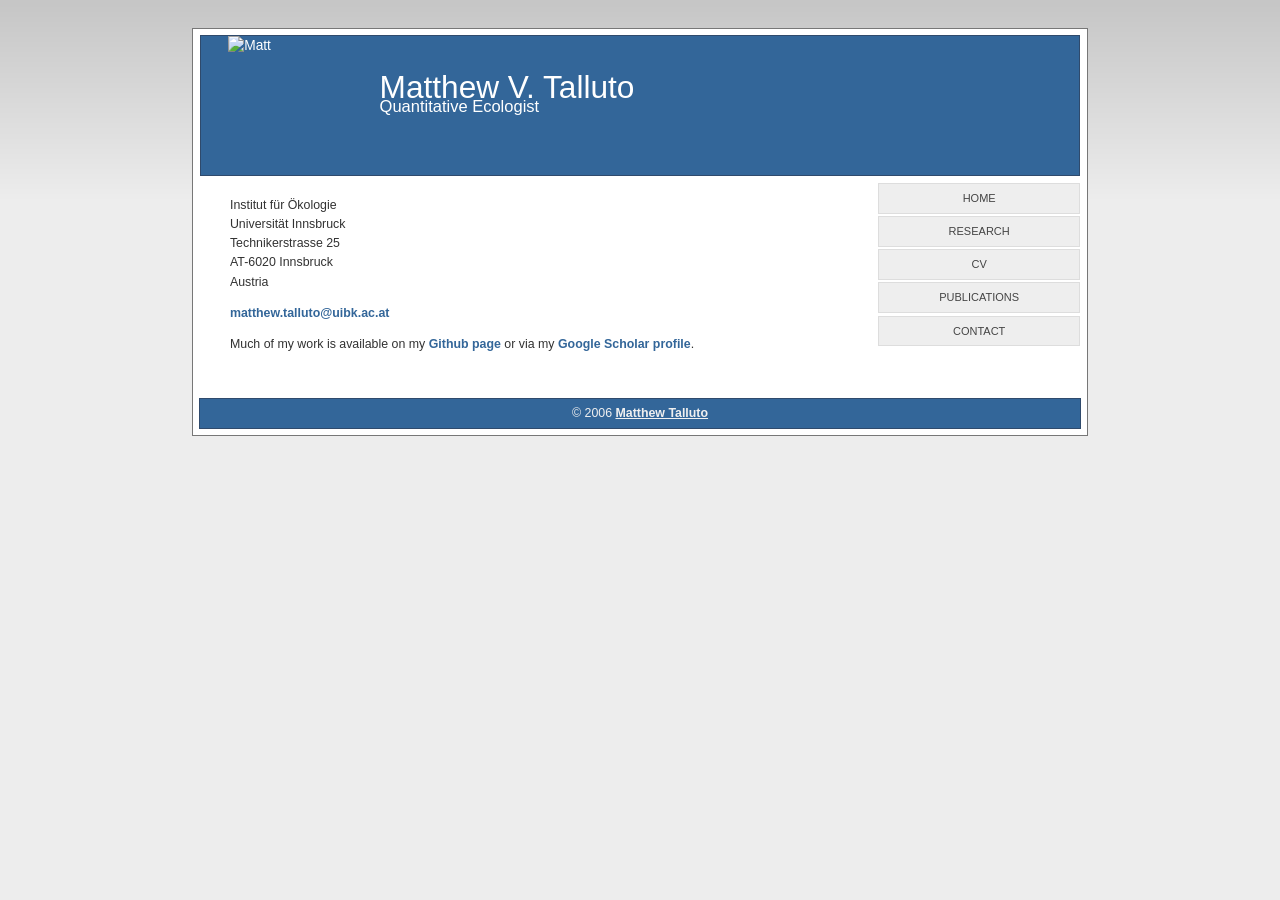
==== contact.html @ 028bf2eb "Updated contact and pubs" ====
<!DOCTYPE html PUBLIC "-//W3C//DTD XHTML 1.0 Transitional//EN" "http://www.w3.org/TR/xhtml1/DTD/xhtml1-transitional.dtd">
<html xmlns="http://www.w3.org/1999/xhtml" xml:lang="en" lang="en">
	<head>
		<title>Matthew V. Talluto</title>
		<meta http-equiv="content-type" content="text/html; charset=iso-8859-15" />
		<meta name="description" content="" />
		<meta name="keywords" content="ecology, Bayesian statistics, macroecology, ecoinformatics, biodiversity" />
		<meta name="author" content="Matthew Talluto" />
		<link rel="stylesheet" href="./style.css" type="text/css" media="screen,projection" />
	</head>

	<body>
		<a name="top"></a>
		<div id="container" >
			<div id="header">
				<img src="./images/portrait.jpg" style="height:9.9em;float:left;border:none;margin-left:2em" align="middle" alt="Matt" /><div style="margin-left:13em;margin-top:3em"><span id="title">Matthew V. Talluto</span><br /><span id="subtitle">Quantitative Ecologist</span></div>
				<!-- The header picture will have a border of
				same colour as the header background. The larger
				of the border will define margins -->
			</div>
			<div id="navigation">
				<ul>
					<!-- Please don't remove this important notice : 
					If you don't keep all the definition of the menu
					in one line (without break line and space) it will
					be destroyed by Internet Explorer -->
					<li><a href="index.html">Home</a></li><li><a href="research.html">Research</a></li><li><a href="cv.html">CV</a></li><li><a href="pubs.html">Publications</a></li><li><a href="contact.html">Contact</a></li>
				</ul>
			</div>


			<div id="content">

			Institut f&uuml;r &Ouml;kologie <br/>
            Universit&auml;t Innsbruck <br/>
            Technikerstrasse 25 <br/>
            AT-6020 Innsbruck <br/>
            Austria

                <!-- blank header included here to add some vertical space -->
            <h3></h3> 
                
                <a href=mailto:matthew.talluto@uibk.ac.at>matthew.talluto@uibk.ac.at</a>

            <h3></h3> 
                    
                Much of my work is available on my <a href="https://github.com/mtalluto">Github page</a> or via my <a href="https://scholar.google.com/citations?user=5HuDg14AAAAJ&hl=en">Google Scholar profile</a>.

        </div>

		<div id="footer">
		&copy; 2006 <a href="#">Matthew Talluto</a> 
		</div>
		</div>
		<a name="bottom"></a>
		<!-- Design Created By Nicolas Fafchamps (2006) - Public domain -->
	</body>
</html>
---- style.css ----
*{margin:0; padding:0;}

body{font:0.86em Verdana,Tahoma,Arial,sans-serif;line-height:1.4em;text-align:center;color:#323232;background:#ededed url(./images/font.png) repeat-x center top;}

#container {background:#fff;border:0.1em solid #777;color:#323232;margin:2em auto;text-align:left;width:65em}
#header{height:10.1em;width:63.8em;background:#336699;color:#fff;border:0.1em solid #2F4A6C;margin:0.5em;}
#title{font-size:2.3em;}
#subtitle{font-size:1.2em;}

#navigation{float:right;display: block;margin: 0px;padding:0px;margin-left:20px;line-height:2.1em;color:#ccc;margin-right:0.5em;white-space:nowrap;}
#navigation li{list-style-type:none;white-space:nowrap;}
#navigation li a{display:block;width:17em;padding:0 0.6em;font-size:0.8em;font-weight:normal;text-transform:uppercase;text-decoration:none;color: #444;border:0.1em solid #ddd;margin-bottom:0.2em;text-align:center;background-color:#eee;}
#navigation li a:hover{color:#fff;text-decoration:none;background-color:#669933;border:0.1em solid #558822;}

#content {font-size:0.9em;margin-right:15em;padding:1em 3em 3em}
#content h2{margin:0 0 0.3em -0.9em;font-size:1.7em;font-weight:normal;letter-spacing:-1px;color:#222;}
#content h3{margin:0.7em 0 0.3em -0.6em; font-size:1.4em; letter-spacing:-1px;color:#265560;font-weight:bold;}
#content a{color:#336699;font-weight:bold;text-decoration:none;}
#content a:hover{color:#336699;text-decoration:underline;}
#content img {padding:1px;margin-right:6px;border:0.1em solid #777}
#content p{margin-bottom:1.5em}

table {border:1px solid #336699;border-collapse:collapse}
table th {background-color:#336699;border:1px solid #2F4A6C;color:#fff;padding:4px}
table td {background-color:#fff;border:1px solid #336699;color:#323232;padding:4px;text-align:left;}

input,textarea,select {background-color:#FAFAFA;border:1px solid #ccc;color:#323232;font-family:Lucida Grande, Tahoma, Arial, Helvetica, sans-serif;font-size:11px;padding:0.2em}
input:focus,textarea:focus {background-color:#FFF;border:1px solid #336699;color:#2F4A6C}


#footer{clear:both;width:63.8;margin-top:1em;padding:0.4em 0;font-size:0.9em;color:#f0f0f0;background:#336699;margin:0.5em;border:0.1em solid #2F4A6C;text-align:center;}
#footer a{color:#f0f0f0; background-color:inherit; font-weight:bold;}
#footer a:hover{color:#fff; text-decoration: underline;}
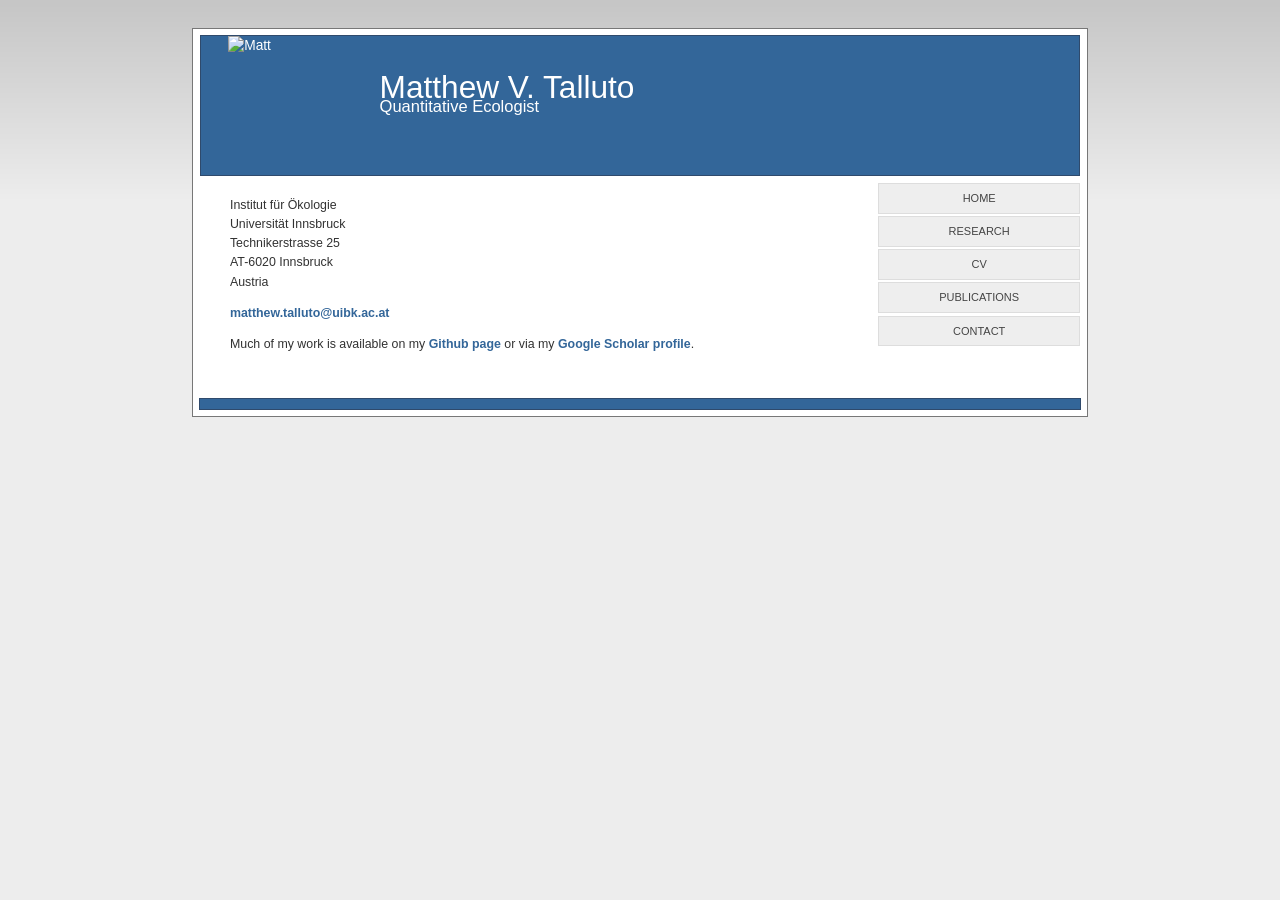
==== commit 5cfc3dac: "Removed copyright notices" ====
--- a/contact.html
+++ b/contact.html
@@ -49,7 +49,7 @@
         </div>
 
 		<div id="footer">
-		&copy; 2006 <a href="#">Matthew Talluto</a> 
+		<!-- &copy; 2006 <a href="#">Matthew Talluto</a>  -->
 		</div>
 		</div>
 		<a name="bottom"></a>
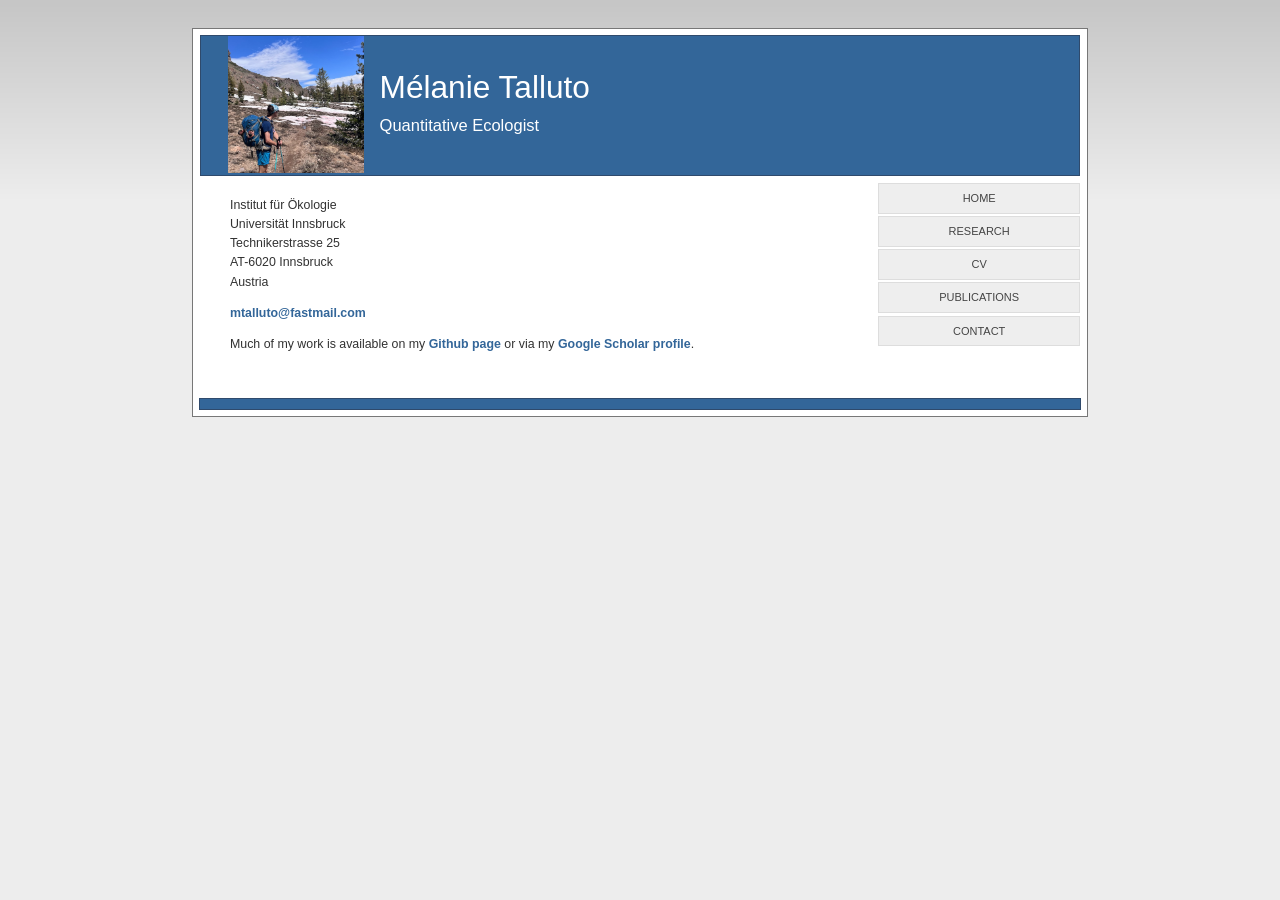
==== commit 5bc44fec: "Name change" ====
--- a/contact.html
+++ b/contact.html
@@ -1,11 +1,13 @@
 <!DOCTYPE html PUBLIC "-//W3C//DTD XHTML 1.0 Transitional//EN" "http://www.w3.org/TR/xhtml1/DTD/xhtml1-transitional.dtd">
+<meta charset="UTF-8">
+
 <html xmlns="http://www.w3.org/1999/xhtml" xml:lang="en" lang="en">
 	<head>
-		<title>Matthew V. Talluto</title>
+		<title>Mélanie Talluto</title>
 		<meta http-equiv="content-type" content="text/html; charset=iso-8859-15" />
 		<meta name="description" content="" />
 		<meta name="keywords" content="ecology, Bayesian statistics, macroecology, ecoinformatics, biodiversity" />
-		<meta name="author" content="Matthew Talluto" />
+		<meta name="author" content="Mélanie Talluto" />
 		<link rel="stylesheet" href="./style.css" type="text/css" media="screen,projection" />
 	</head>
 
@@ -13,7 +15,7 @@
 		<a name="top"></a>
 		<div id="container" >
 			<div id="header">
-				<img src="./images/portrait.jpg" style="height:9.9em;float:left;border:none;margin-left:2em" align="middle" alt="Matt" /><div style="margin-left:13em;margin-top:3em"><span id="title">Matthew V. Talluto</span><br /><span id="subtitle">Quantitative Ecologist</span></div>
+				<img src="./images/portrait.jpg" style="height:9.9em;float:left;border:none;margin-left:2em" align="middle" alt="Mel" /><div style="margin-left:13em;margin-top:3em"><span id="title">Mélanie Talluto</span><br /><br /><span id="subtitle">Quantitative Ecologist</span></div>
 				<!-- The header picture will have a border of
 				same colour as the header background. The larger
 				of the border will define margins -->
@@ -40,7 +42,7 @@
                 <!-- blank header included here to add some vertical space -->
             <h3></h3> 
                 
-                <a href=mailto:matthew.talluto@uibk.ac.at>matthew.talluto@uibk.ac.at</a>
+                <a href=mailto:mtalluto@fastmail.com>mtalluto@fastmail.com</a>
 
             <h3></h3> 
                     
@@ -49,7 +51,7 @@
         </div>
 
 		<div id="footer">
-		<!-- &copy; 2006 <a href="#">Matthew Talluto</a>  -->
+		<!-- &copy; 2023 <a href="#">Mélanie Talluto</a>  -->
 		</div>
 		</div>
 		<a name="bottom"></a>
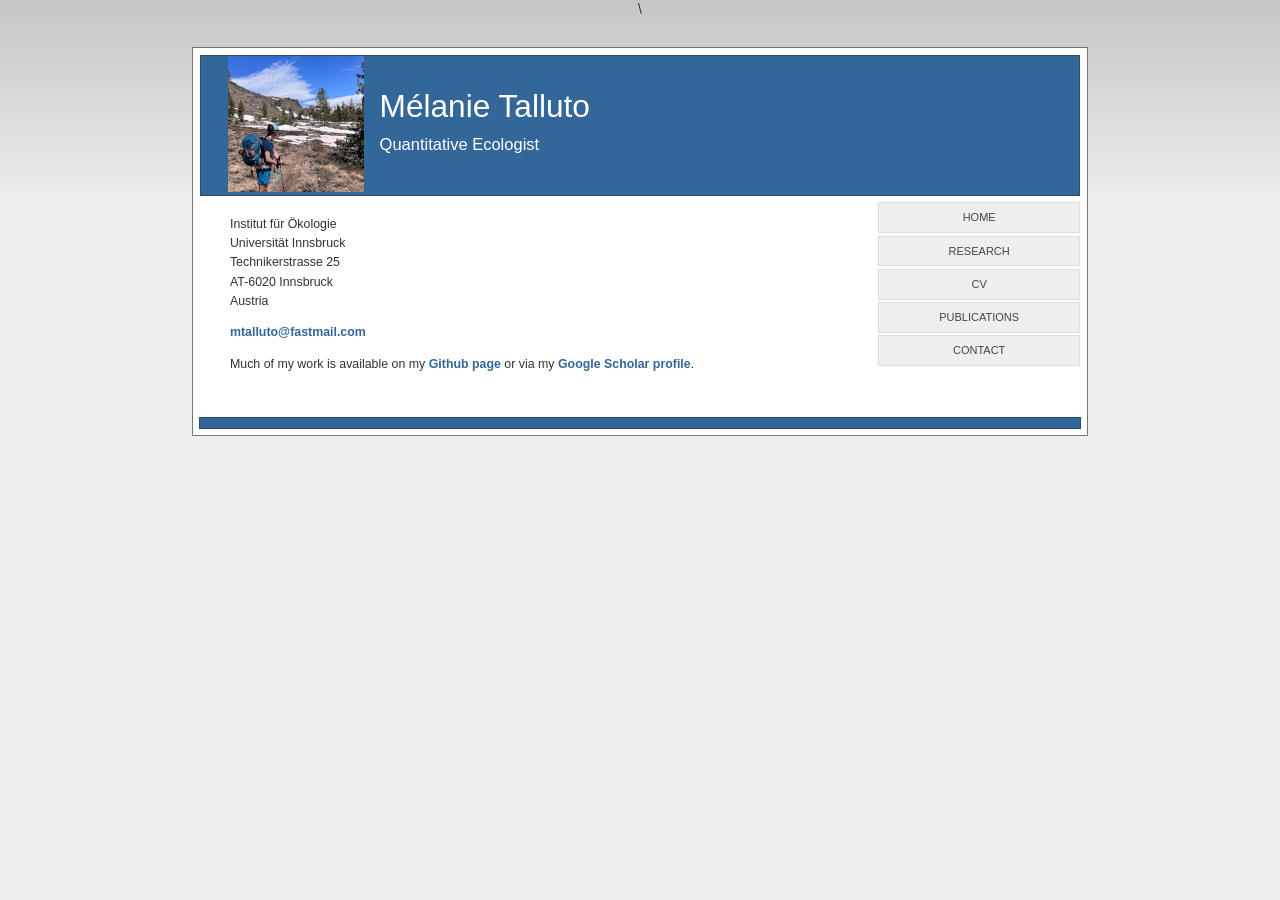
==== commit d6d0f100: "analytics" ====
--- a/contact.html
+++ b/contact.html
@@ -3,6 +3,15 @@
 
 <html xmlns="http://www.w3.org/1999/xhtml" xml:lang="en" lang="en">
 	<head>
+\		<!-- Google tag (gtag.js) -->
+		<script async src="https://www.googletagmanager.com/gtag/js?id=G-G4MZ70ZSPS"></script>
+		<script>
+		  window.dataLayer = window.dataLayer || [];
+		  function gtag(){dataLayer.push(arguments);}
+		  gtag('js', new Date());
+
+		  gtag('config', 'G-G4MZ70ZSPS');
+		</script>
 		<title>Mélanie Talluto</title>
 		<meta http-equiv="content-type" content="text/html; charset=iso-8859-15" />
 		<meta name="description" content="" />
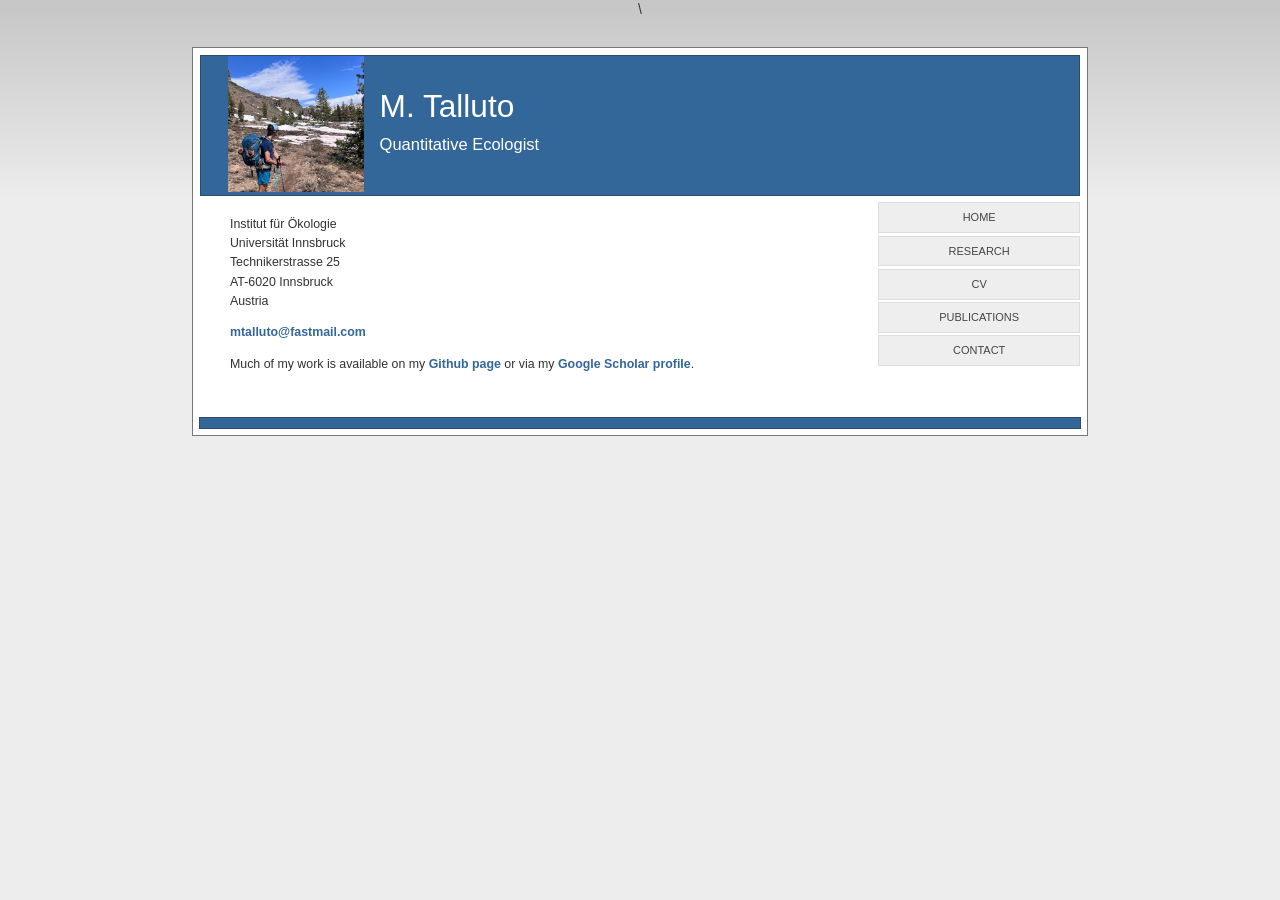
==== commit f98d890c: "Name update again" ====
--- a/contact.html
+++ b/contact.html
@@ -12,11 +12,11 @@
 
 		  gtag('config', 'G-G4MZ70ZSPS');
 		</script>
-		<title>Mélanie Talluto</title>
+		<title>M. Talluto</title>
 		<meta http-equiv="content-type" content="text/html; charset=iso-8859-15" />
 		<meta name="description" content="" />
 		<meta name="keywords" content="ecology, Bayesian statistics, macroecology, ecoinformatics, biodiversity" />
-		<meta name="author" content="Mélanie Talluto" />
+		<meta name="author" content="M. Talluto" />
 		<link rel="stylesheet" href="./style.css" type="text/css" media="screen,projection" />
 	</head>
 
@@ -24,7 +24,7 @@
 		<a name="top"></a>
 		<div id="container" >
 			<div id="header">
-				<img src="./images/portrait.jpg" style="height:9.9em;float:left;border:none;margin-left:2em" align="middle" alt="Mel" /><div style="margin-left:13em;margin-top:3em"><span id="title">Mélanie Talluto</span><br /><br /><span id="subtitle">Quantitative Ecologist</span></div>
+				<img src="./images/portrait.jpg" style="height:9.9em;float:left;border:none;margin-left:2em" align="middle" alt="Mel" /><div style="margin-left:13em;margin-top:3em"><span id="title">M. Talluto</span><br /><br /><span id="subtitle">Quantitative Ecologist</span></div>
 				<!-- The header picture will have a border of
 				same colour as the header background. The larger
 				of the border will define margins -->
@@ -60,7 +60,7 @@
         </div>
 
 		<div id="footer">
-		<!-- &copy; 2023 <a href="#">Mélanie Talluto</a>  -->
+		<!-- &copy; 2023 <a href="#">M. Talluto</a>  -->
 		</div>
 		</div>
 		<a name="bottom"></a>
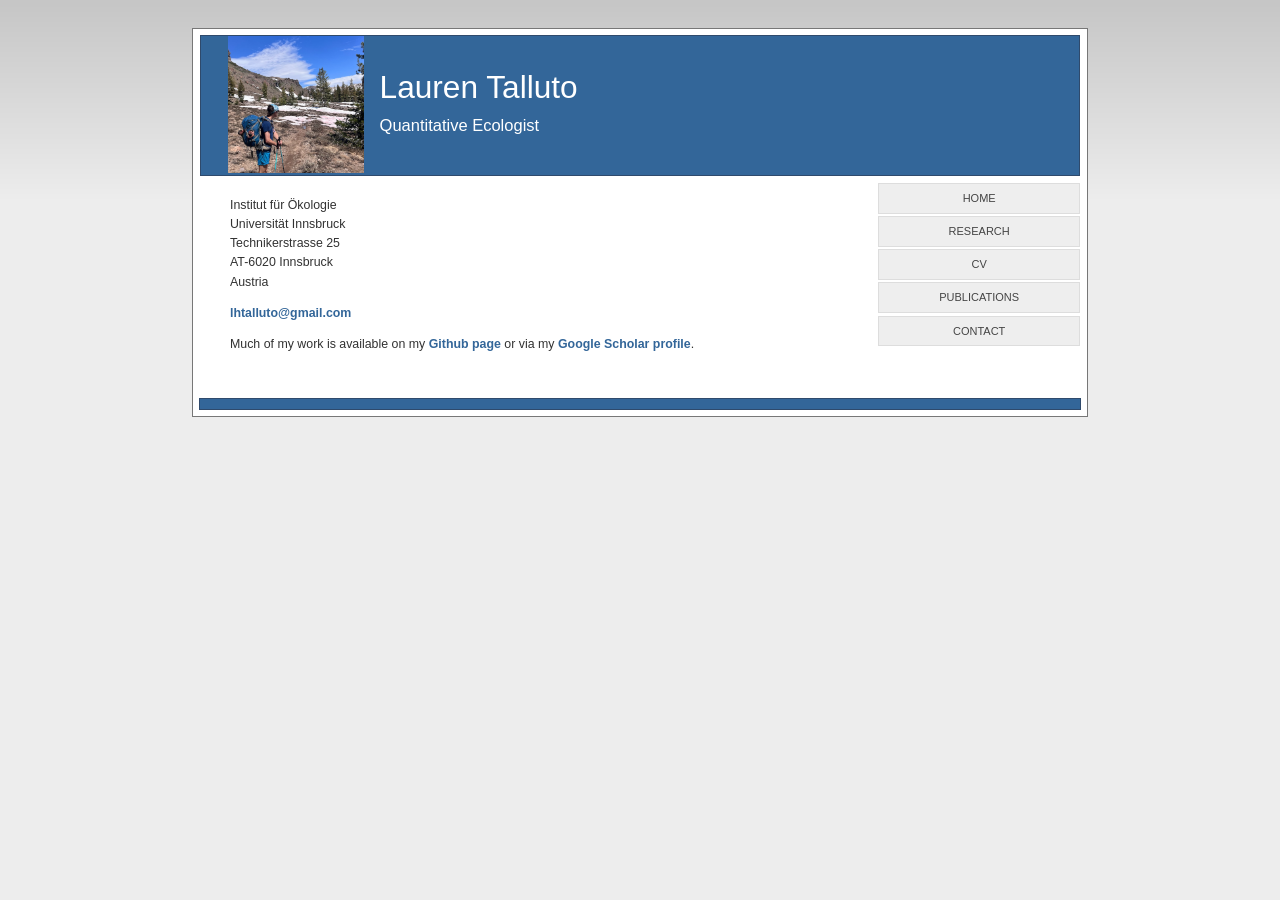
==== commit e3c55ccd: "Update pubs, remove old content" ====
--- a/contact.html
+++ b/contact.html
@@ -3,7 +3,7 @@
 
 <html xmlns="http://www.w3.org/1999/xhtml" xml:lang="en" lang="en">
 	<head>
-\		<!-- Google tag (gtag.js) -->
+		<!-- Google tag (gtag.js) -->
 		<script async src="https://www.googletagmanager.com/gtag/js?id=G-G4MZ70ZSPS"></script>
 		<script>
 		  window.dataLayer = window.dataLayer || [];
@@ -12,11 +12,11 @@
 
 		  gtag('config', 'G-G4MZ70ZSPS');
 		</script>
-		<title>M. Talluto</title>
+		<title>Lauren Talluto</title>
 		<meta http-equiv="content-type" content="text/html; charset=iso-8859-15" />
 		<meta name="description" content="" />
 		<meta name="keywords" content="ecology, Bayesian statistics, macroecology, ecoinformatics, biodiversity" />
-		<meta name="author" content="M. Talluto" />
+		<meta name="author" content="Lauren Talluto" />
 		<link rel="stylesheet" href="./style.css" type="text/css" media="screen,projection" />
 	</head>
 
@@ -24,7 +24,7 @@
 		<a name="top"></a>
 		<div id="container" >
 			<div id="header">
-				<img src="./images/portrait.jpg" style="height:9.9em;float:left;border:none;margin-left:2em" align="middle" alt="Mel" /><div style="margin-left:13em;margin-top:3em"><span id="title">M. Talluto</span><br /><br /><span id="subtitle">Quantitative Ecologist</span></div>
+				<img src="./images/portrait.jpg" style="height:9.9em;float:left;border:none;margin-left:2em" align="middle" alt="Lauren" /><div style="margin-left:13em;margin-top:3em"><span id="title">Lauren Talluto</span><br /><br /><span id="subtitle">Quantitative Ecologist</span></div>
 				<!-- The header picture will have a border of
 				same colour as the header background. The larger
 				of the border will define margins -->
@@ -51,7 +51,7 @@
                 <!-- blank header included here to add some vertical space -->
             <h3></h3> 
                 
-                <a href=mailto:mtalluto@fastmail.com>mtalluto@fastmail.com</a>
+                <a href=mailto:lhtalluto@gmail.com>lhtalluto@gmail.com</a>
 
             <h3></h3> 
                     
@@ -60,7 +60,7 @@
         </div>
 
 		<div id="footer">
-		<!-- &copy; 2023 <a href="#">M. Talluto</a>  -->
+		<!-- &copy; 2023 <a href="#">Lauren Talluto</a>  -->
 		</div>
 		</div>
 		<a name="bottom"></a>
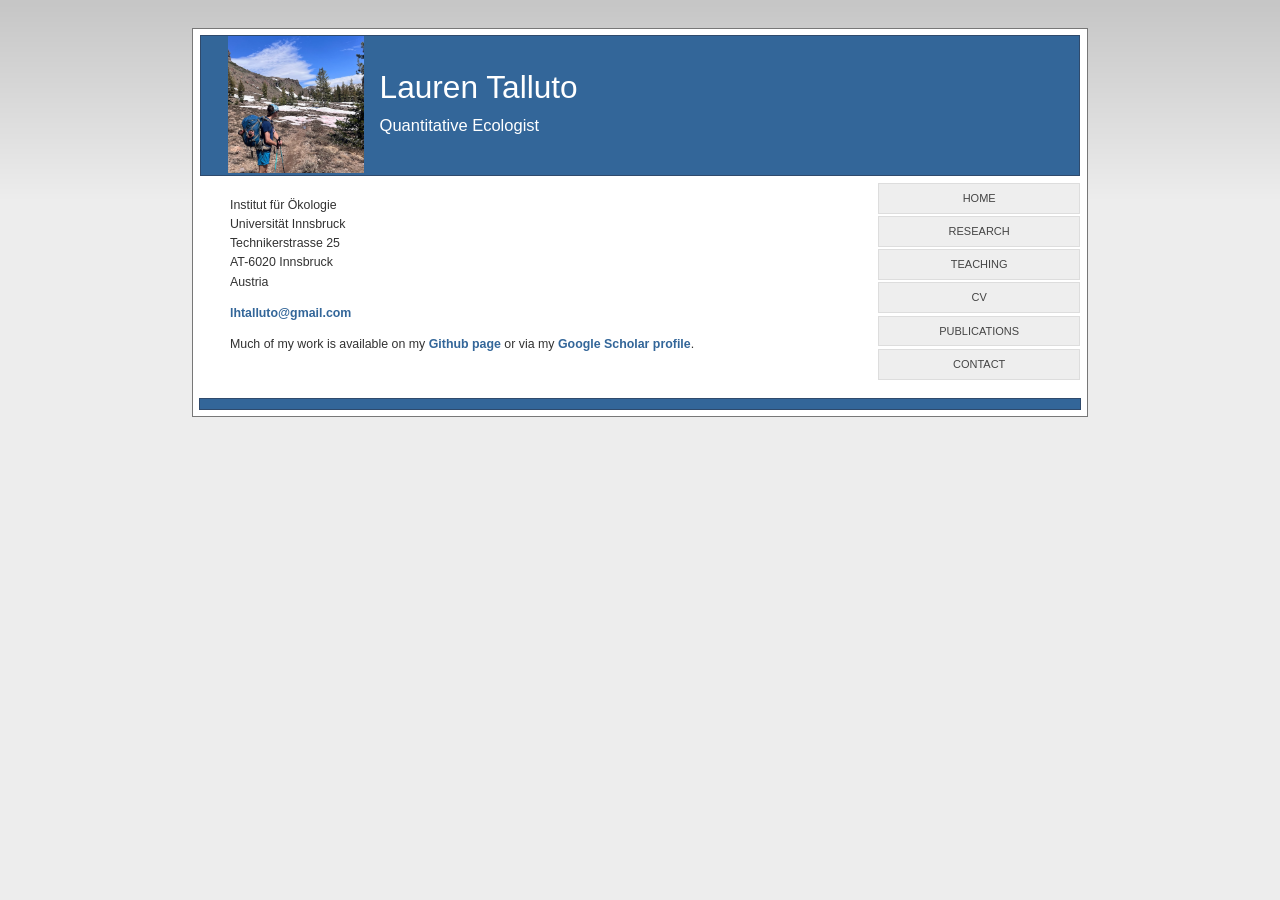
==== commit 3c6cb069: "Add teaching page" ====
--- a/contact.html
+++ b/contact.html
@@ -35,7 +35,7 @@
 					If you don't keep all the definition of the menu
 					in one line (without break line and space) it will
 					be destroyed by Internet Explorer -->
-					<li><a href="index.html">Home</a></li><li><a href="research.html">Research</a></li><li><a href="cv.html">CV</a></li><li><a href="pubs.html">Publications</a></li><li><a href="contact.html">Contact</a></li>
+					<li><a href="index.html">Home</a></li><li><a href="research.html">Research</a></li><li><a href="teaching.html">Teaching</a></li><li><a href="cv.html">CV</a></li><li><a href="pubs.html">Publications</a></li><li><a href="contact.html">Contact</a></li>
 				</ul>
 			</div>
 
@@ -55,7 +55,7 @@
 
             <h3></h3> 
                     
-                Much of my work is available on my <a href="https://github.com/mtalluto">Github page</a> or via my <a href="https://scholar.google.com/citations?user=5HuDg14AAAAJ&hl=en">Google Scholar profile</a>.
+                Much of my work is available on my <a href="https://github.com/ltalluto">Github page</a> or via my <a href="https://scholar.google.com/citations?user=5HuDg14AAAAJ&hl=en">Google Scholar profile</a>.
 
         </div>
 
